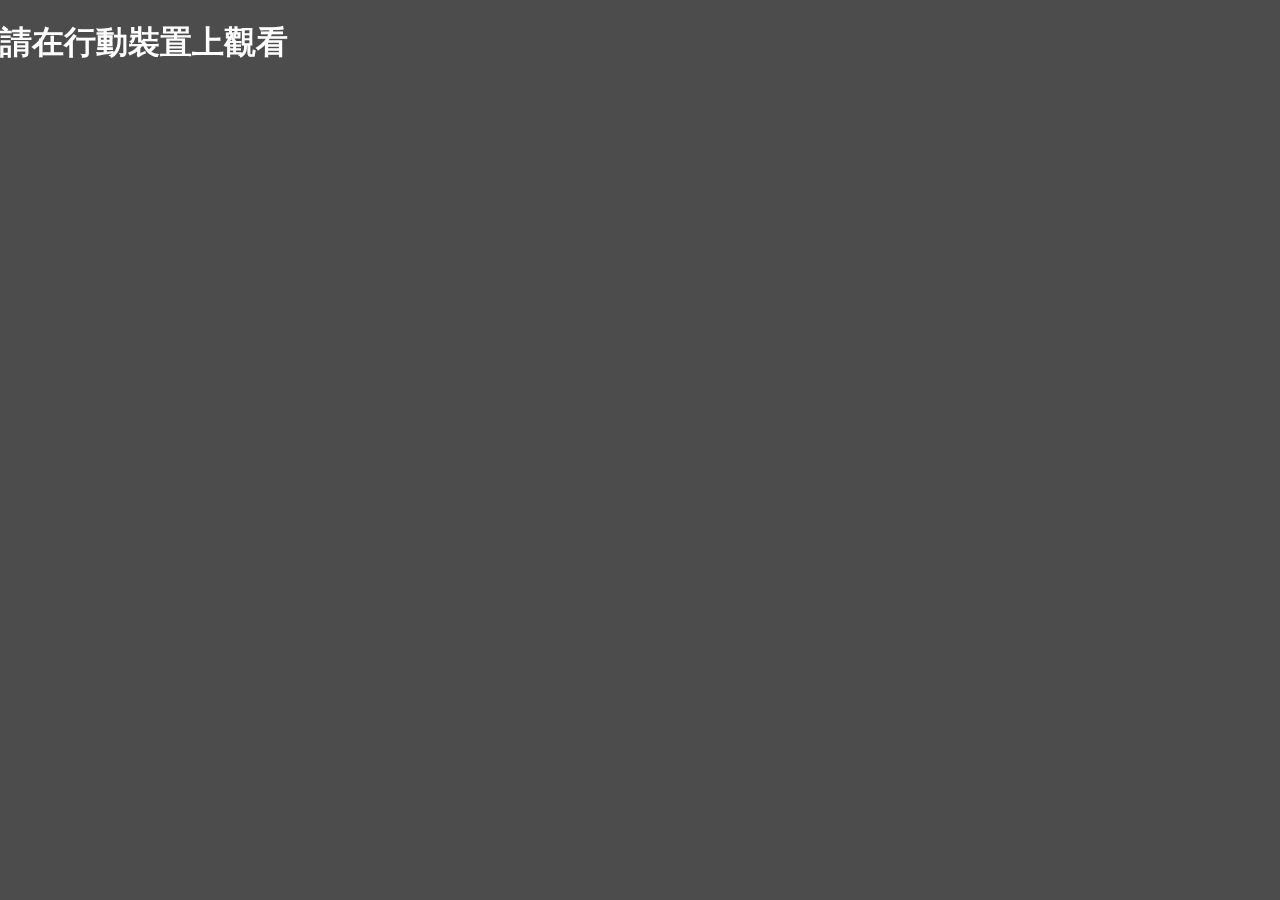
==== index.html @ fd392e5e "first" ====
<!DOCTYPE html>
<html lang="zh-Hant">

<head>
    <meta charset="UTF-8">
    <meta name="viewport" content="width=device-width, initial-scale=1.0">
    <title>Mobile Only Page</title>
    <link href="https://cdn.jsdelivr.net/npm/bootstrap@5.1.1/dist/css/bootstrap.min.css" rel="stylesheet"
        integrity="sha384-F3w7mX95PdgyTmZZMECAngseQB83DfGTowi0iMjiWaeVhAn4FJkqJByhZMI3AhiU" crossorigin="anonymous">
    <link rel="stylesheet" href="all.css">
</head>

<body>
    <div class="container">
        <div id="content">
            <h1>這是手機專用的網頁</h1>
            <p>如果你看到這段文字，說明你正在使用手機瀏覽。</p>
        </div>
    </div>

    <div id="desktop-overlay">
        <h1 class="text-center mt-5" style="color: white;">請在行動裝置上觀看</h1>
    </div>
    <script src="https://cdn.jsdelivr.net/npm/bootstrap@5.1.1/dist/js/bootstrap.bundle.min.js"
        integrity="sha384-/bQdsTh/da6pkI1MST/rWKFNjaCP5gBSY4sEBT38Q/9RBh9AH40zEOg7Hlq2THRZ"
        crossorigin="anonymous"></script>
</body>

</html>
---- all.css ----
/* 設置基礎樣式 */
body,
html {
    margin: 0;
    padding: 0;
    font-family: Arial, sans-serif;
}

/* 手機內容區域 */
#content {
    padding: 20px;
    text-align: center;
}

/* 電腦遮罩區域 */
#desktop-overlay {
    display: none;
    position: fixed;
    top: 0;
    left: 0;
    width: 100%;
    height: 100%;
    background-color: rgba(0, 0, 0, 0.7);
    /* 半透明黑色 */
    z-index: 1000;
    /* 保證遮罩在最上層 */
    pointer-events: none;
    /* 禁止點擊穿透 */
}

/* 僅在螢幕寬度大於768px時顯示遮罩區域 */
@media (min-width: 768px) {
    #desktop-overlay {
        display: block;
    }

    .container {
        display: none;
    }
}
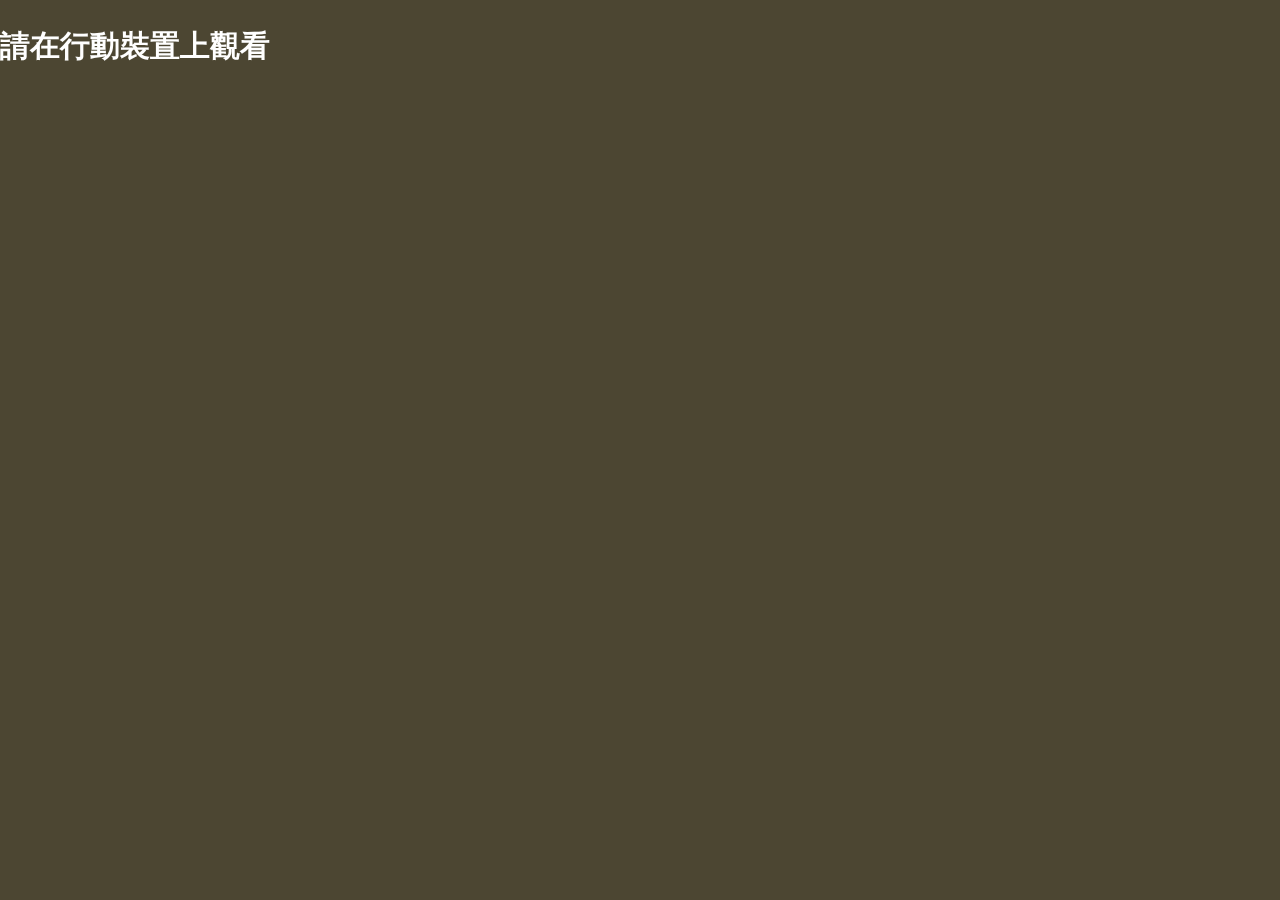
==== commit c701d886: "完成貓咪效果" ====
--- a/index.html
+++ b/index.html
@@ -4,17 +4,58 @@
 <head>
     <meta charset="UTF-8">
     <meta name="viewport" content="width=device-width, initial-scale=1.0">
-    <title>Mobile Only Page</title>
+    <title>Debby</title>
     <link href="https://cdn.jsdelivr.net/npm/bootstrap@5.1.1/dist/css/bootstrap.min.css" rel="stylesheet"
         integrity="sha384-F3w7mX95PdgyTmZZMECAngseQB83DfGTowi0iMjiWaeVhAn4FJkqJByhZMI3AhiU" crossorigin="anonymous">
     <link rel="stylesheet" href="all.css">
+    <link rel="stylesheet" href="index.css">
 </head>
 
 <body>
     <div class="container">
-        <div id="content">
-            <h1>這是手機專用的網頁</h1>
-            <p>如果你看到這段文字，說明你正在使用手機瀏覽。</p>
+        <h1>Debby</h1>
+        <p class="mb-2" style="font-size: 15px;">不覺得很神奇嗎？你竟然真的一個人飛去美國了，怕你在美國太無聊，所以我用閒暇之餘做了一個互動式網頁，至少讓你不會忘記中文</p>
+        <p style="font-size: 15px;">你每次的決定都將影響最終成果，該網頁一共有六種結果、兩個彩蛋，好好探索吧海森堡!!!</p>
+        <div class="section over-hide">
+            <div class="container">
+                <div class="row full-height justify-content-center">
+                    <div class="col-12 text-center align-self-center">
+                        <div class="section text-center py-5 py-md-0">
+                            <input class="pricing" type="checkbox" id="pricing" name="pricing" />
+                            <div class="card-3d-wrap mx-auto">
+                                <div class="card-3d-wrapper">
+                                    <div class="card-front">
+                                        <div class="pricing-wrap">
+                                            <h4 class="mb-3">你覺得這一週過得快樂嗎？</h4>
+                                            <p>一週過去了不知道你有沒有忘記中文</p>
+                                            <p>。。。</p>
+                                            <p>也不知道</p>
+                                            <!-- <h2 class="mb-2"><sup>$</sup>39 / 4<sup>hrs</sup></h2> -->
+                                            <!-- <p class="mb-4">per person</p>
+                                            <p class="mb-1"><i class="uil uil-location-pin-alt size-22"></i></p>
+                                            <p class="mb-4">Drina, Serbia</p> -->
+                                            <a href="1-1.html" class="link" style="text-decoration:none">我超級快樂</a>
+                                            <a href="1-2.html" class="link" style="text-decoration:none">我的家鄉沒有英文</a>
+                                            <div class="img-wrap img-2">
+                                                <img src="https://assets.codepen.io/1462889/sea.png" alt="">
+                                            </div>
+                                            <div class="img-wrap img-1">
+                                                <img src="https://assets.codepen.io/1462889/kayak.png" alt="">
+                                            </div>
+                                            <div class="img-wrap img-3">
+                                                <img src="https://assets.codepen.io/1462889/water.png" alt="">
+                                            </div>
+                                            <div class="img-wrap img-6">
+                                                <img src="https://assets.codepen.io/1462889/Stone.png" alt="">
+                                            </div>
+                                        </div>
+                                    </div>
+                                </div>
+                            </div>
+                        </div>
+                    </div>
+                </div>
+            </div>
         </div>
     </div>
 
--- a/index.css
+++ b/index.css
@@ -0,0 +1,473 @@
+/* Please ❤ this if you like it! */
+
+
+@import url('https://fonts.googleapis.com/css?family=Poppins:400,500,600,700,800,900');
+
+:root {
+    font-size: 20px;
+}
+
+body {
+    font-family: 'Poppins', sans-serif;
+    font-weight: 500;
+    font-size: 15px;
+    line-height: 1.7;
+    color: #102770;
+    background-color: #ffeba7;
+    overflow-x: hidden;
+}
+
+a {
+    cursor: pointer;
+    transition: all 200ms linear;
+}
+
+a:hover {
+    text-decoration: none;
+}
+
+.link {
+    color: #c4c3ca;
+}
+
+.link:hover {
+    color: #ffeba7;
+}
+
+.over-hide {
+    overflow: hidden;
+}
+
+.size-22 {
+    font-size: 22px;
+}
+
+.section {
+    position: relative;
+    width: 100%;
+    z-index: 1;
+    display: block;
+}
+
+.full-height {
+    min-height: 100vh;
+}
+
+[type="checkbox"]:checked,
+[type="checkbox"]:not(:checked) {
+    position: absolute;
+    left: -9999px;
+}
+
+.pricing:checked+label,
+.pricing:not(:checked)+label {
+    position: relative;
+    display: block;
+    text-align: center;
+    width: 260px;
+    height: 44px;
+    border-radius: 4px;
+    padding: 0;
+    margin: 0 auto;
+    cursor: pointer;
+    font-family: 'Poppins', sans-serif;
+    font-weight: 600;
+    text-transform: uppercase;
+    font-size: 14px;
+    letter-spacing: 1px;
+    line-height: 44px;
+    padding: 0 25px;
+    padding-right: 27px;
+    overflow: hidden;
+    color: #fff;
+    text-align: left;
+}
+
+.pricing:checked+label:before,
+.pricing:not(:checked)+label:before {
+    position: absolute;
+    content: '';
+    z-index: -2;
+    background-color: #102770;
+    width: 100%;
+    height: 100%;
+    display: block;
+    top: 0;
+    left: 0;
+}
+
+.pricing:checked+label:after,
+.pricing:not(:checked)+label:after {
+    position: absolute;
+    content: '';
+    z-index: -1;
+    background-color: #ffeba7;
+    width: 128px;
+    height: 40px;
+    display: block;
+    top: 2px;
+    left: 2px;
+    border-radius: 2px;
+    transition: left 300ms linear;
+}
+
+.pricing:checked+label:after {
+    left: 130px;
+}
+
+.block-diff {
+    display: block;
+    mix-blend-mode: difference;
+}
+
+.card-3d-wrap {
+    position: relative;
+    width: 340px;
+    max-width: calc(100% - 20px);
+    height: 510px;
+    -webkit-transform-style: preserve-3d;
+    transform-style: preserve-3d;
+    perspective: 1000px;
+    margin-top: 90px;
+}
+
+.card-3d-wrapper {
+    width: 100%;
+    height: 100%;
+    position: absolute;
+    top: 0;
+    left: 0;
+    -webkit-transform-style: preserve-3d;
+    transform-style: preserve-3d;
+    transition: transform 700ms 400ms ease-out;
+}
+
+.card-front,
+.card-back {
+    width: 100%;
+    height: 100%;
+    background-color: rgba(255, 255, 255, 1);
+    position: absolute;
+    border-radius: 6px;
+    left: 0;
+    top: 0;
+    -webkit-transform-style: preserve-3d;
+    transform-style: preserve-3d;
+    -webkit-backface-visibility: hidden;
+    -moz-backface-visibility: hidden;
+    -o-backface-visibility: hidden;
+    backface-visibility: hidden;
+    box-shadow: 0 12px 35px 0 rgba(16, 39, 112, .07);
+}
+
+.card-back {
+    transform: rotateY(180deg);
+}
+
+.pricing:checked~.card-3d-wrap .card-3d-wrapper {
+    transform: rotateY(180deg);
+    transition: transform 700ms 400ms ease-out;
+}
+
+.pricing-wrap {
+    position: relative;
+    padding-top: 160px;
+    width: 100%;
+    display: block;
+    z-index: 1;
+    -webkit-transform-style: preserve-3d;
+    transform-style: preserve-3d;
+    -webkit-backface-visibility: hidden;
+    -moz-backface-visibility: hidden;
+    -o-backface-visibility: hidden;
+    backface-visibility: hidden;
+}
+
+.pricing-wrap h4 {
+    position: relative;
+    width: 100%;
+    display: block;
+    text-align: center;
+    font-family: 'Poppins', sans-serif;
+    font-weight: 700;
+    letter-spacing: 3px;
+    font-size: 22px;
+    line-height: 1.7;
+    color: #102770;
+    transform: translate3d(0, 0, 35px) perspective(100px);
+}
+
+.pricing-wrap h4:before {
+    position: absolute;
+    content: '';
+    z-index: -1;
+    background: linear-gradient(217deg, #448ad5, #b8eaf9);
+    width: 70px;
+    height: 70px;
+    display: block;
+    top: 50%;
+    left: 50%;
+    transform: translate(-50%, -50%);
+    box-shadow: 0 6px 20px 0 rgba(16, 39, 112, .3);
+    animation: border-transform 6s linear infinite;
+}
+
+.card-back .pricing-wrap h4:before {
+    background: linear-gradient(217deg, #648946, #a3c984);
+}
+
+@keyframes border-transform {
+
+    0%,
+    100% {
+        border-radius: 63% 37% 54% 46% / 55% 48% 52% 45%;
+    }
+
+    14% {
+        border-radius: 40% 60% 54% 46% / 49% 60% 40% 51%;
+    }
+
+    28% {
+        border-radius: 54% 46% 38% 62% / 49% 70% 30% 51%;
+    }
+
+    42% {
+        border-radius: 61% 39% 55% 45% / 61% 38% 62% 39%;
+    }
+
+    56% {
+        border-radius: 61% 39% 67% 33% / 70% 50% 50% 30%;
+    }
+
+    70% {
+        border-radius: 50% 50% 34% 66% / 56% 68% 32% 44%;
+    }
+
+    84% {
+        border-radius: 46% 54% 50% 50% / 35% 61% 39% 65%;
+    }
+}
+
+.pricing-wrap h2 {
+    position: relative;
+    width: 100%;
+    display: block;
+    text-align: center;
+    font-family: 'Poppins', sans-serif;
+    font-weight: 400;
+    letter-spacing: 1px;
+    font-size: 36px;
+    line-height: 1.1;
+    color: #102770;
+    transform: translate3d(0, 0, 30px) perspective(100px);
+}
+
+.pricing-wrap h2 sup {
+    font-size: 20px;
+}
+
+.pricing-wrap p {
+    position: relative;
+    width: 100%;
+    display: block;
+    text-align: center;
+    font-family: 'Poppins', sans-serif;
+    font-weight: 500;
+    font-size: 14px;
+    line-height: 1.2;
+    letter-spacing: 1px;
+    color: #102770;
+    transform: translate3d(0, 0, 30px) perspective(100px);
+}
+
+.card-back h2,
+.card-back p,
+.card-back h4 {
+    color: #0c1c00;
+}
+
+.link {
+    position: relative;
+    padding: 10px 20px;
+    border-radius: 4px;
+    display: inline-block;
+    text-align: center;
+    color: #ffeba7;
+    background-color: #102770;
+    transition: all 200ms linear;
+    font-family: 'Poppins', sans-serif;
+    font-weight: 500;
+    font-size: 14px;
+    line-height: 1.2;
+    transform: translate3d(0, 0, 30px) perspective(100px);
+}
+
+.link:hover {
+    color: #102770;
+    background-color: #ffeba7;
+}
+
+.card-back .link {
+    background-color: #0c1c00;
+}
+
+.card-back .link:hover {
+    color: #0c1c00;
+    background-color: #ffeba7;
+}
+
+.img-wrap img {
+    width: 100%;
+    height: auto;
+    display: block;
+}
+
+.img-1 {
+    position: absolute;
+    display: block;
+    left: -160px;
+    top: -50px;
+    z-index: 5;
+    width: calc(80% + 160px);
+    transform: translate3d(0, 0, 45px) perspective(100px);
+    opacity: 1;
+    pointer-events: auto;
+    transition: transform 400ms 1200ms ease, opacity 400ms 1200ms ease;
+}
+
+.pricing:checked~.card-3d-wrap .card-3d-wrapper .img-1 {
+    opacity: 0;
+    transform: translate3d(-50px, 25px, 45px) perspective(100px);
+    pointer-events: none;
+    transition: transform 400ms ease, opacity 200ms 150ms ease;
+}
+
+.img-2 {
+    position: absolute;
+    display: block;
+    left: 0;
+    top: 0;
+    z-index: 1;
+    border-top-left-radius: 6px;
+    border-top-right-radius: 6px;
+    overflow: hidden;
+    width: 100%;
+    transform: translate3d(0, 0, 15px) perspective(100px);
+}
+
+.img-3 {
+    position: absolute;
+    display: block;
+    right: -20px;
+    top: -40px;
+    z-index: 5;
+    width: calc(60% + 20px);
+    transform: translate3d(0, 0, 55px) perspective(100px) scale(1);
+    opacity: 1;
+    pointer-events: auto;
+    transition: transform 300ms 1300ms ease, opacity 200ms 1300ms ease;
+}
+
+.pricing:checked~.card-3d-wrap .card-3d-wrapper .img-3 {
+    opacity: 0;
+    transform: translate3d(-50px, 5px, 55px) perspective(100px) scale(0.4);
+    pointer-events: none;
+    transition: transform 400ms ease, opacity 200ms 150ms ease;
+}
+
+.img-6 {
+    position: absolute;
+    display: block;
+    right: -20px;
+    bottom: -55px;
+    z-index: 5;
+    width: calc(20% + 30px);
+    transform: translate3d(0, 0, 25px) perspective(100px) scale(1);
+    opacity: 1;
+    pointer-events: auto;
+    transition: transform 300ms 1300ms ease, opacity 200ms 1300ms ease;
+}
+
+.pricing:checked~.card-3d-wrap .card-3d-wrapper .img-6 {
+    opacity: 0;
+    transform: translate3d(0, 0, 25px) perspective(100px) scale(0.4);
+    pointer-events: none;
+    transition: transform 400ms ease, opacity 200ms 150ms ease;
+}
+
+.img-4 {
+    position: absolute;
+    display: block;
+    left: -60px;
+    top: -60px;
+    z-index: 5;
+    width: calc(65% + 60px);
+    transform: translate3d(0, 0, 45px) perspective(100px) scale(0.5);
+    opacity: 0;
+    pointer-events: none;
+    transition: transform 400ms ease, opacity 200ms 150ms ease;
+}
+
+.pricing:checked~.card-3d-wrap .card-3d-wrapper .img-4 {
+    opacity: 1;
+    pointer-events: auto;
+    transform: translate3d(0, 0, 45px) perspective(100px) scale(1);
+    transition: transform 400ms 1200ms ease, opacity 300ms 1200ms ease;
+}
+
+.img-5 {
+    position: absolute;
+    display: block;
+    right: -70px;
+    top: -50px;
+    z-index: 6;
+    width: calc(60% + 70px);
+    transform: translate3d(0, 0, 35px) perspective(100px) scale(0.5) rotate(0deg);
+    opacity: 0;
+    pointer-events: none;
+    transition: transform 400ms 100ms ease, opacity 200ms 250ms ease;
+}
+
+.pricing:checked~.card-3d-wrap .card-3d-wrapper .img-5 {
+    opacity: 1;
+    pointer-events: auto;
+    transform: translate3d(0, 0, 35px) perspective(100px) scale(1) rotate(10deg);
+    transition: transform 400ms 1300ms ease, opacity 300ms 1300ms ease;
+}
+
+.img-7 {
+    position: absolute;
+    display: block;
+    right: -30px;
+    bottom: -65px;
+    z-index: 6;
+    width: calc(25% + 30px);
+    transform: translate3d(0, 0, 35px) perspective(100px) scale(0.5);
+    opacity: 0;
+    pointer-events: none;
+    transition: transform 400ms 100ms ease, opacity 200ms 250ms ease;
+}
+
+.pricing:checked~.card-3d-wrap .card-3d-wrapper .img-7 {
+    opacity: 1;
+    pointer-events: auto;
+    transform: translate3d(0, 0, 35px) perspective(100px) scale(1);
+    transition: transform 400ms 1300ms ease, opacity 300ms 1300ms ease;
+}
+
+
+
+.logo {
+    position: fixed;
+    top: 30px;
+    right: 30px;
+    display: block;
+    z-index: 100;
+    transition: all 250ms linear;
+}
+
+.logo img {
+    height: 26px;
+    width: auto;
+    display: block;
+}